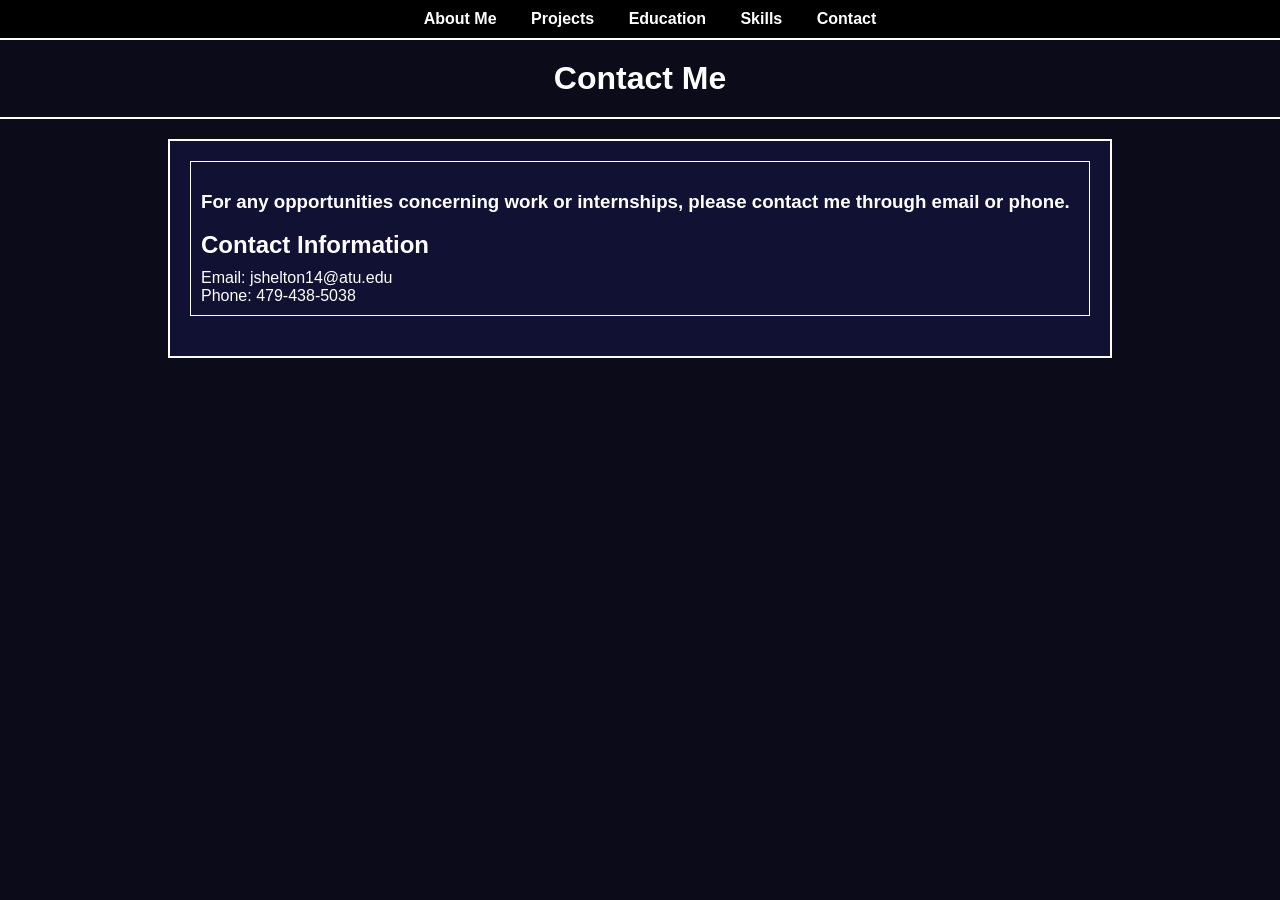
==== contact.html @ 46b966b7 "Add files via upload" ====
<!DOCTYPE html>
<html lang="en">

<head>
    <meta charset="UTF-8">
    <title>Contact</title>
    <link rel="stylesheet" href="style.css">
</head>

<body>

<nav>
    <ul>
        <li><a href="index.html">About Me</a></li>
        <li><a href="projects.html">Projects</a></li>
        <li><a href="education.html">Education</a></li>
        <li><a href="skills.html">Skills</a></li>
        <li><a href="contact.html">Contact</a></li>
    </ul>
</nav>

<header>
    <h1>Contact Me</h1>
</header>

<main>

<section>
	<h3>For any opportunities concerning work or internships, please contact me through email or phone.</h3>
    <h2>Contact Information</h2>
    <p>Email: jshelton14@atu.edu</p>
    <p>Phone: 479-438-5038</p>
</section>

</main>

</body>
</html>
---- style.css ----
/* Reset spacing */
body, h1, h2, p, ul, li {
    margin: 0;
    padding: 0;
}

/* Body */
body {
    font-family: Arial, sans-serif;
    background-color: #0b0b1a; /* dark blue/purple */
    color: white;
}


/* Navigation bar */
nav {
    background-color: black;
    border-bottom: 2px solid white;
    padding: 10px;
}

nav ul {
    list-style: none;
    text-align: center;
}

nav ul li {
    display: inline;
    margin: 0 15px;
}

nav ul li a {
    color: white;
    text-decoration: none;
    font-weight: bold;
}

nav ul li a:hover {
    color: #a78bfa; /* purple hover */
}


/* Header */
header {
    text-align: center;
    padding: 20px;
    border-bottom: 2px solid white;
}


/* Main content */
main {
    max-width: 900px;
    margin: 20px auto;
    padding: 20px;
    border: 2px solid white;
    background-color: #111133; /* dark purple */
}


/* Sections */
section {
    margin-bottom: 20px;
    padding: 10px;
    border: 1px solid white;
}

section h2 {
    margin-bottom: 10px;
}


/* Lists */
ul {
    margin-left: 20px;
}


/* Footer */
footer {
    text-align: center;
    padding: 10px;
    border-top: 2px solid white;
    margin-top: 20px;
    background-color: black;
}
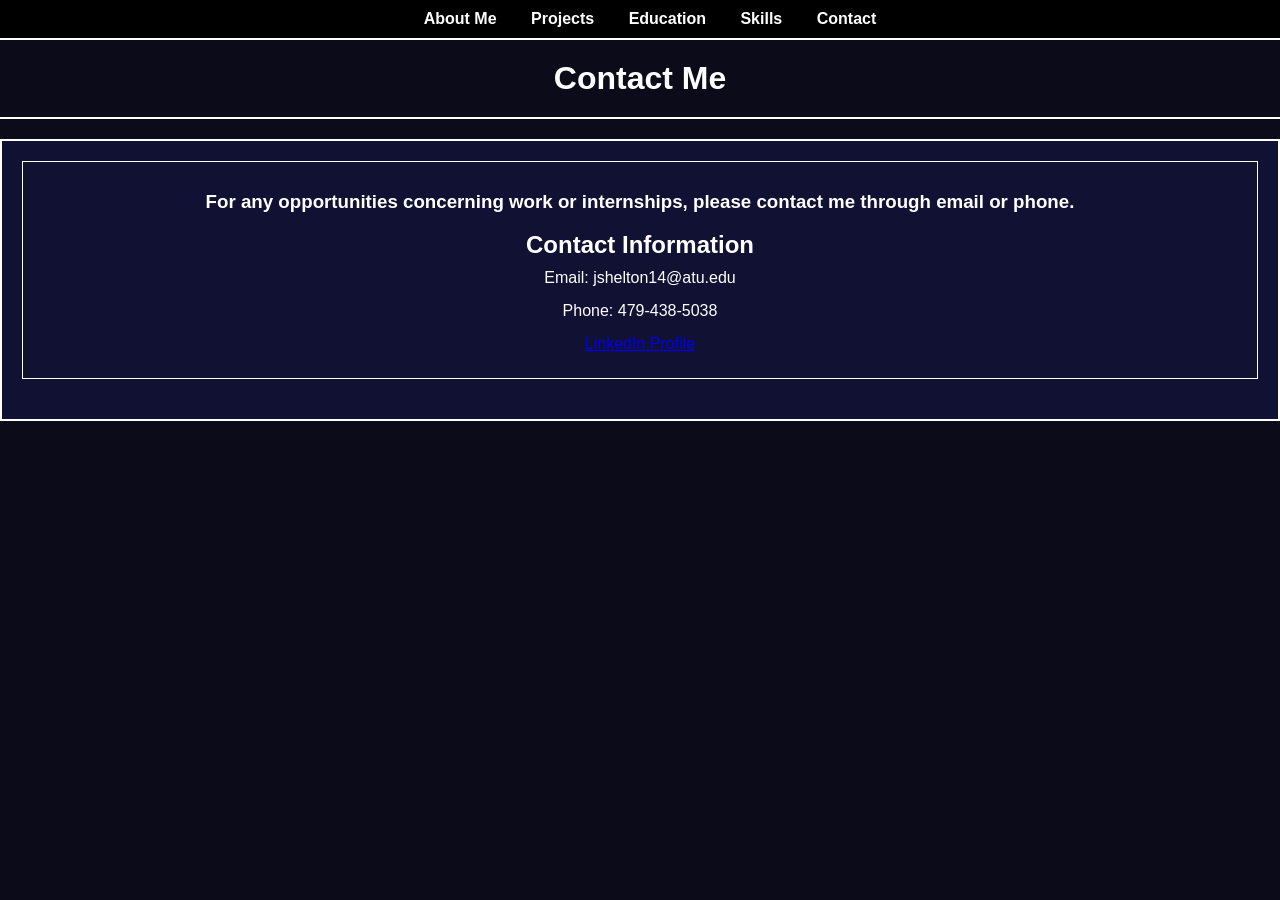
==== commit 2ad55fb3: "Add files via upload" ====
--- a/contact.html
+++ b/contact.html
@@ -25,14 +25,16 @@
 
 <main>
 
-<section>
+<section class="contact">
 	<h3>For any opportunities concerning work or internships, please contact me through email or phone.</h3>
     <h2>Contact Information</h2>
     <p>Email: jshelton14@atu.edu</p>
     <p>Phone: 479-438-5038</p>
+    <p><a href="https://www.linkedin.com/in/john-b-shelton" target="_blank">LinkedIn Profile</a></p>
 </section>
 
 </main>
 
+<script src="script.js"></script>
 </body>
 </html>
--- a/style.css
+++ b/style.css
@@ -9,6 +9,12 @@
     font-family: Arial, sans-serif;
     background-color: #0b0b1a; /* dark blue/purple */
     color: white;
+    opacity: 0;
+    transition: opacity 1s;
+}
+
+p {
+    margin-bottom: 15px;
 }
 
 
@@ -50,7 +56,7 @@
 
 /* Main content */
 main {
-    max-width: 900px;
+    max-width: 1500px;
     margin: 20px auto;
     padding: 20px;
     border: 2px solid white;
@@ -67,12 +73,15 @@
 
 section h2 {
     margin-bottom: 10px;
+    text-align: center;
 }
 
 
 /* Lists */
 ul {
     margin-left: 20px;
+    text-align: center;
+    list-style: none;
 }
 
 
@@ -83,4 +92,18 @@
     border-top: 2px solid white;
     margin-top: 20px;
     background-color: black;
+}
+
+.contact {
+    text-align: center;
+}
+
+/* Time on Home Page*/
+#datetime {
+    position: fixed;
+    bottom: 10px;
+    right: 15px;
+
+    color: white;
+    font-size: 14px;
 }
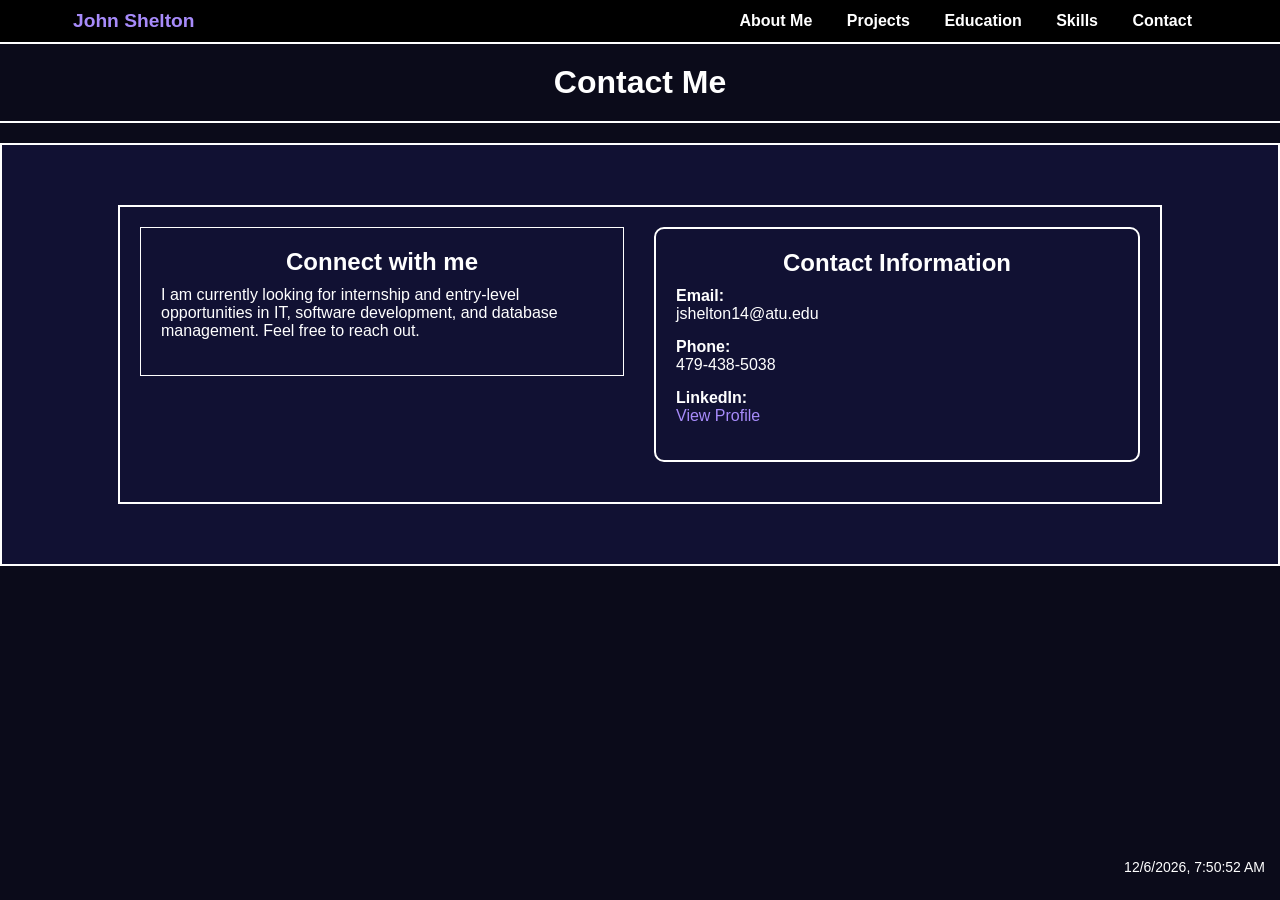
==== commit 2dc8062d: "Add files via upload" ====
--- a/contact.html
+++ b/contact.html
@@ -10,13 +10,23 @@
 <body>
 
 <nav>
-    <ul>
-        <li><a href="index.html">About Me</a></li>
-        <li><a href="projects.html">Projects</a></li>
-        <li><a href="education.html">Education</a></li>
-        <li><a href="skills.html">Skills</a></li>
-        <li><a href="contact.html">Contact</a></li>
-    </ul>
+    <div class="nav-container">
+
+        <div class="logo">
+            John Shelton
+        </div>
+
+        <ul>
+            <li><a href="index.html">About Me</a></li>
+            <li><a href="projects.html">Projects</a></li>
+            <li><a href="education.html">Education</a></li>
+            <li><a href="skills.html">Skills</a></li>
+            <li><a href="contact.html">Contact</a></li>
+        </ul>
+
+        <span class="nav-underline"></span>
+
+    </div>
 </nav>
 
 <header>
@@ -25,15 +35,38 @@
 
 <main>
 
-<section class="contact">
-	<h3>For any opportunities concerning work or internships, please contact me through email or phone.</h3>
-    <h2>Contact Information</h2>
-    <p>Email: jshelton14@atu.edu</p>
-    <p>Phone: 479-438-5038</p>
-    <p><a href="https://www.linkedin.com/in/john-b-shelton" target="_blank">LinkedIn Profile</a></p>
-</section>
+<main class="contact-layout">
+
+    <!-- LEFT SIDE -->
+    <section class="contact-info-text">
+        <h2>Connect with me</h2>
+        <p>
+            I am currently looking for internship and entry-level opportunities in IT,
+            software development, and database management. Feel free to reach out.
+        </p>
+    </section>
+
+    <!-- RIGHT SIDE -->
+    <section class="contact-card">
+
+        <h2>Contact Information</h2>
+
+        <p><strong>Email:</strong><br>jshelton14@atu.edu</p>
+        <p><strong>Phone:</strong><br>479-438-5038</p>
+        <p>
+            <strong>LinkedIn:</strong><br>
+            <a href="https://www.linkedin.com/in/john-b-shelton" target="_blank">
+                View Profile
+            </a>
+        </p>
+
+    </section>
 
 </main>
+
+</main>
+
+<p id="datetime"></p>
 
 <script src="script.js"></script>
 </body>
--- a/style.css
+++ b/style.css
@@ -23,6 +23,36 @@
     background-color: black;
     border-bottom: 2px solid white;
     padding: 10px;
+    position: sticky;
+    top: 0;
+}
+
+.nav-container {
+    display: flex;
+    justify-content: space-between;
+    align-items: center;
+    position: relative;
+    width: 90%;
+    margin: auto;
+}
+
+.nav-underline {
+    position: absolute;
+    bottom: 0;
+    left: 0;
+
+    height: 2px;
+    width: 0;
+
+    background-color: #a78bfa;
+
+    transition: all 0.3s ease;
+}
+
+.logo {
+    color: #a78bfa;
+    font-weight: bold;
+    font-size: 1.2em;
 }
 
 nav ul {
@@ -42,7 +72,7 @@
 }
 
 nav ul li a:hover {
-    color: #a78bfa; /* purple hover */
+    color: #a78bfa;
 }
 
 
@@ -60,7 +90,7 @@
     margin: 20px auto;
     padding: 20px;
     border: 2px solid white;
-    background-color: #111133; /* dark purple */
+    background-color: #111133;
 }
 
 
@@ -106,4 +136,194 @@
 
     color: white;
     font-size: 14px;
+}
+
+/* Project page CSS */
+.project-grid {
+    display: grid;
+    grid-template-columns: repeat(auto-fit, minmax(250px, 1fr));
+    gap: 20px;
+    margin-top: 20px;
+}
+
+.project-card {
+    border: 2px solid white;
+    padding: 15px;
+    background-color: #111133;
+    border-radius: 10px;
+
+    transition: transform 0.2s, box-shadow 0.2s;
+}
+
+.project-card:hover {
+    transform: scale(1.05);
+    box-shadow: 0 0 15px #a78bfa;
+}
+
+/* About me CSS */
+.top-intro {
+    text-align: center;
+    padding: 40px 20px;
+    border-bottom: 2px solid white;
+}
+
+.top-intro h1 {
+    font-size: 2.5em;
+    margin-bottom: 10px;
+}
+
+.top-intro p {
+    color: #a78bfa;
+    font-size: 1.2em;
+}
+
+.about-grid {
+    display: grid;
+    grid-template-columns: 1fr 1fr;
+    gap: 20px;
+    width: 90%;
+    max-width: 1200px;
+    margin: 30px auto;
+}
+
+.about-card {
+    border: 2px solid white;
+    padding: 20px;
+    background-color: #111133;
+    border-radius: 10px;
+    transition: transform 0.2s;
+    
+}
+
+.about-card:hover {
+    transform: scale(1.03);
+}
+
+/* Education Specific CSS */
+.education-timeline {
+    width: 80%;
+    max-width: 800px;
+    margin: 40px auto;
+    padding-left: 40px;
+    position: relative;
+}
+
+.edu {
+    margin-bottom: 30px;
+    padding: 15px;
+    background-color: #111133;
+    border: 1px solid white;
+    border-radius: 8px;
+    position: relative;
+    transition: transform 0.2s ease, box-shadow 0.2s ease;
+}
+
+.edu:hover {
+    transform: translateY(-5px);
+    box-shadow: 0 0 15px #a78bfa;
+    border-color: #a78bfa;
+}
+
+.edu::before {
+    content: "";
+    position: absolute;
+    left: 5px;    
+    transform: translateX(-80%);
+    top: 20px;
+    width: 14px;
+    height: 14px;
+    background-color: #a78bfa;
+    border-radius: 50%;
+    border: 2px solid white;
+}
+
+/*Skill Specific CSS */
+
+.skills-layout {
+    display: flex;
+    gap: 20px;
+    width: 90%;
+    max-width: 1200px;
+    margin: 30px auto;
+    align-items: flex-start;
+}
+
+.skills-summary {
+    flex: 1;
+    background-color: #111133;
+    border: 2px solid white;
+    padding: 20px;
+    border-radius: 10px;
+}
+
+.skills-content {
+    flex: 2;
+    display: flex;
+    flex-direction: column;
+    gap: 20px;
+}
+
+.skill-box {
+    background-color: #111133;
+    border: 2px solid white;
+    padding: 20px;
+    border-radius: 10px;
+}
+
+.skills-grid {
+    display: grid;
+    grid-template-columns: repeat(auto-fit, minmax(140px, 1fr));
+    gap: 10px;
+    margin-top: 15px;
+}
+
+.skill-card {
+    background-color: black;
+    border: 1px solid white;
+    padding: 10px;
+    text-align: center;
+    border-radius: 6px;
+    transition: 0.2s;
+    word-break: keep-all;
+}
+
+.skill-card:hover {
+    background-color: #a78bfa;
+    color: black;
+}
+
+/* Contact Specific CSS */
+.contact-layout {
+    display: flex;
+    gap: 30px;
+    width: 90%;
+    max-width: 1000px;
+    margin: 40px auto;
+    align-items: flex-start;
+}
+
+.contact-info-text {
+    flex: 1;
+    padding: 20px;
+}
+
+.contact-card {
+    flex: 1;
+    background-color: #111133;
+    border: 2px solid white;
+    padding: 20px;
+    border-radius: 10px;
+
+    transition: 0.2s;
+}
+
+.contact-card:hover {
+    transform: translateY(-5px);
+    box-shadow: 0 0 15px #a78bfa;
+    border-color: #a78bfa;
+}
+
+.contact-card a {
+    color: #a78bfa;
+    text-decoration: none;
 }
